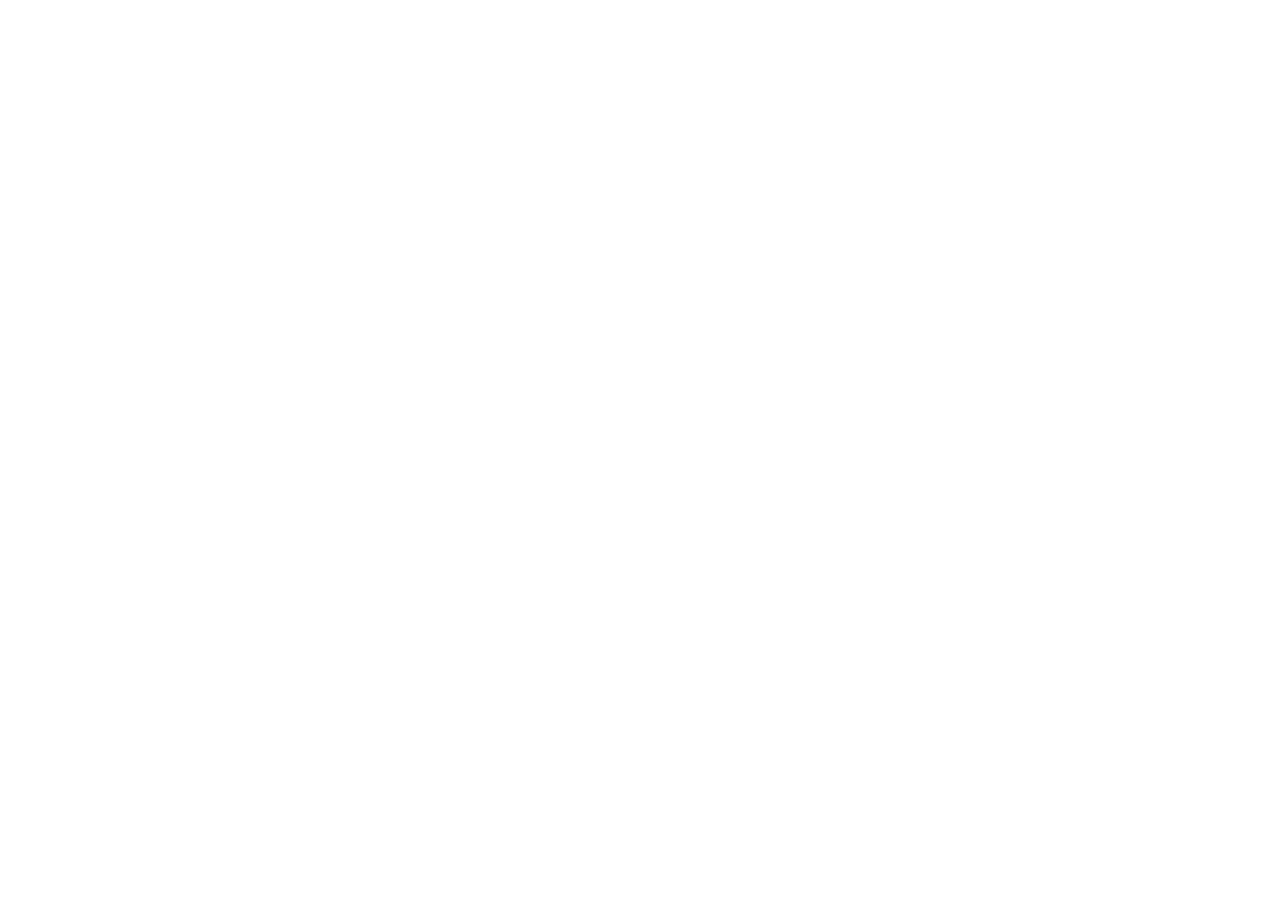
==== index.html @ a9cdb8e7 "plantilla general de HTML" ====
<!-- la versión de HTML a utilizar -->  
<!DOCTYPE html>
<!--Indica que el contenido será un html-->
<html>
<!--proporciona metadatos que no son invisibles-->
<head>
    <!--Título de aplicación-->
    <title> HTML, CSS y JS</title>
</head>

<!--Contenido visible de la página web-->
<body> 
    <!-- El encabezado-->
    <header>

    </header>
    <!-- Cuerpo principal de la página-->
    <main>

    </main>
    <!-- pie de página -->
    <footer> 

    </footer>
</body>
</html>
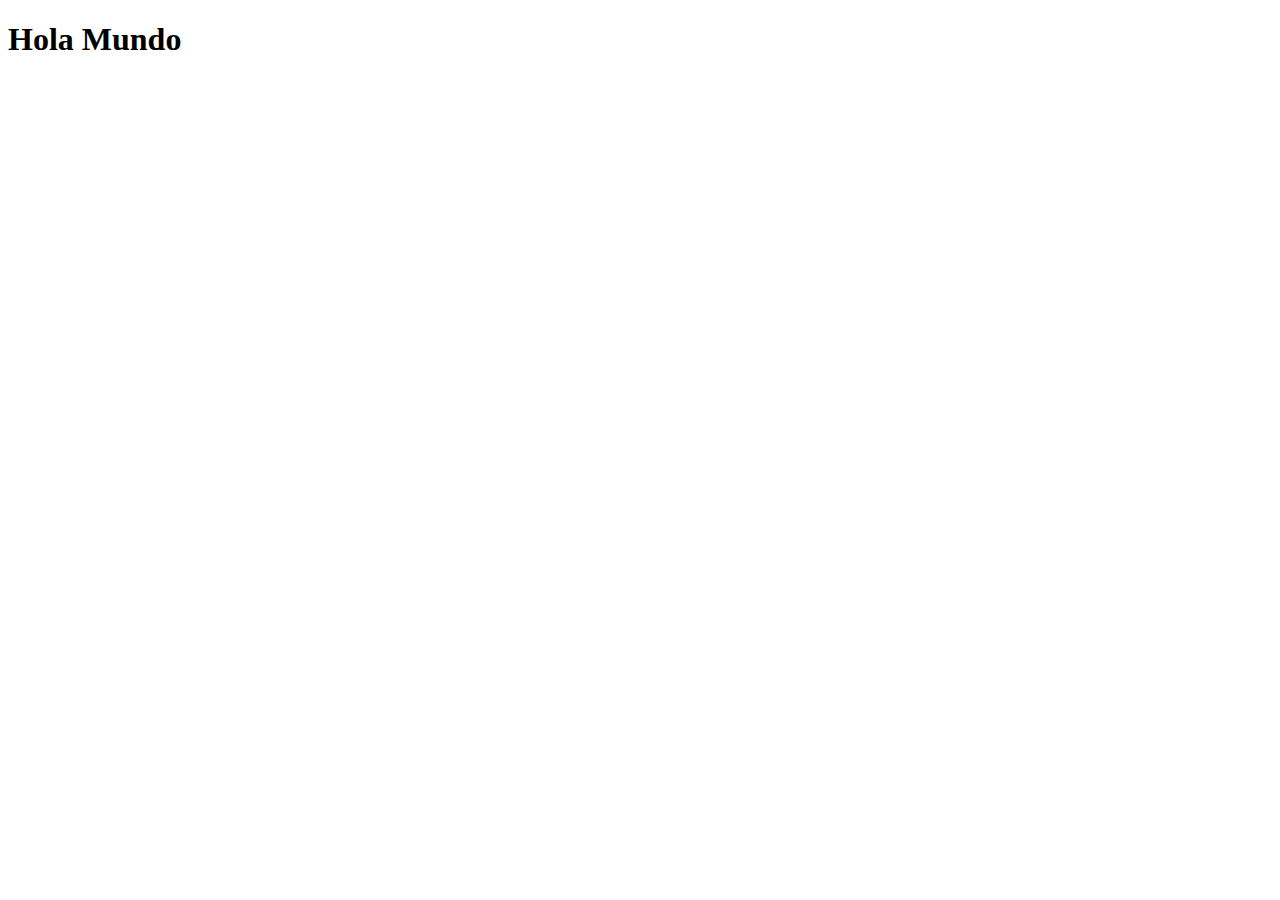
==== commit 8c08cb10: "texto de saludo" ====
--- a/index.html
+++ b/index.html
@@ -12,7 +12,7 @@
 <body> 
     <!-- El encabezado-->
     <header>
-
+<h1> Hola Mundo</h1>
     </header>
     <!-- Cuerpo principal de la página-->
     <main>
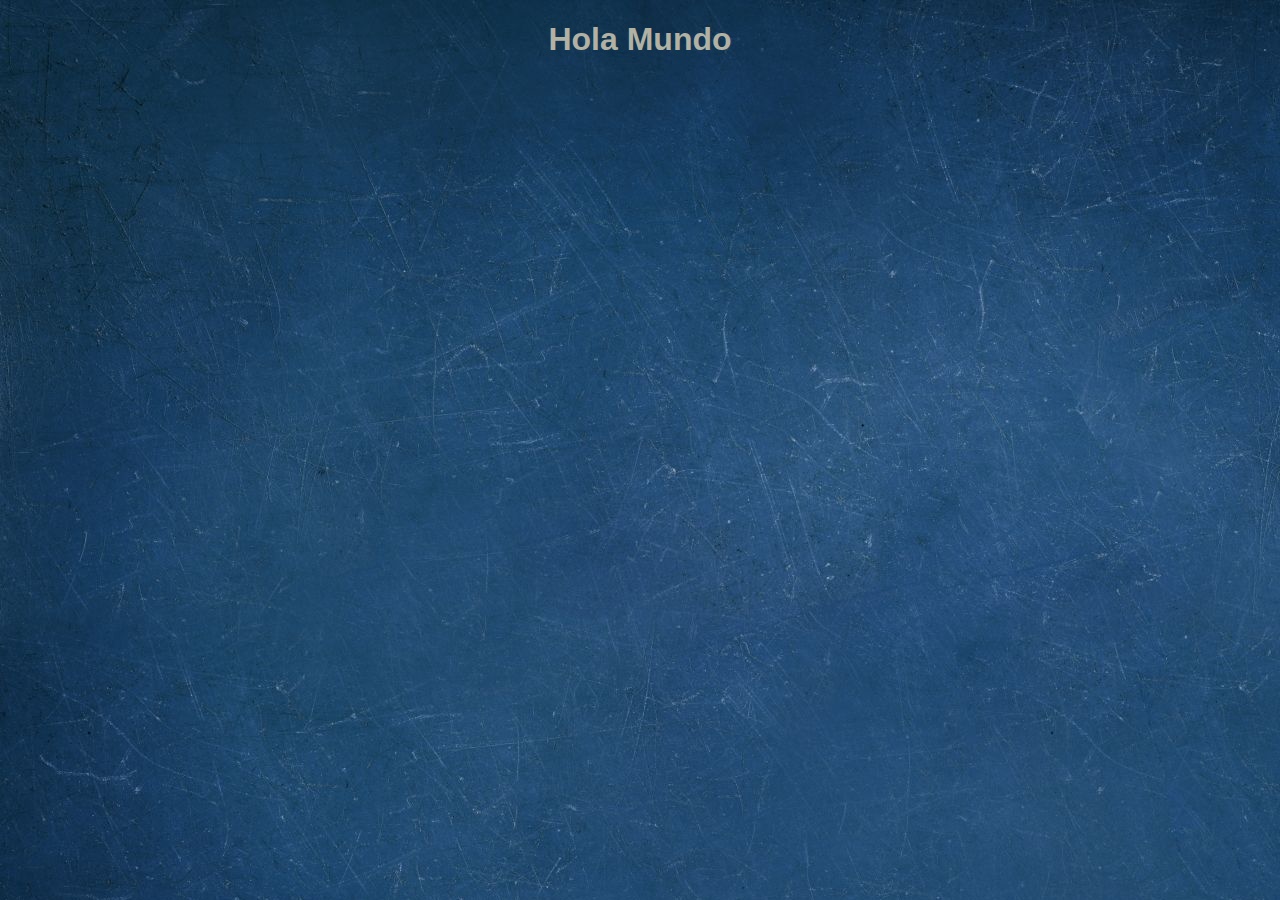
==== commit 48166893: "feat: estilo en body y h1" ====
--- a/index.html
+++ b/index.html
@@ -6,6 +6,8 @@
 <head>
     <!--Título de aplicación-->
     <title> HTML, CSS y JS</title>
+    <!-- Link vincula recursos externos como hojas de estilo, fuentes, íconos-->
+    <link rel="stylesheet" href="./assets/style/style.css">
 </head>
 
 <!--Contenido visible de la página web-->
@@ -23,4 +25,4 @@
 
     </footer>
 </body>
-</html>+</html>
--- a/assets/style/style.css
+++ b/assets/style/style.css
@@ -0,0 +1,10 @@
+/* Este es un selector de etiqueta */
+body {
+    background-image: url("../img/papel-pintado-pared.jpg");
+    font-family: sans-serif;
+}
+
+h1 {
+    color: rgb(177, 177, 164);
+    text-align: center;
+}